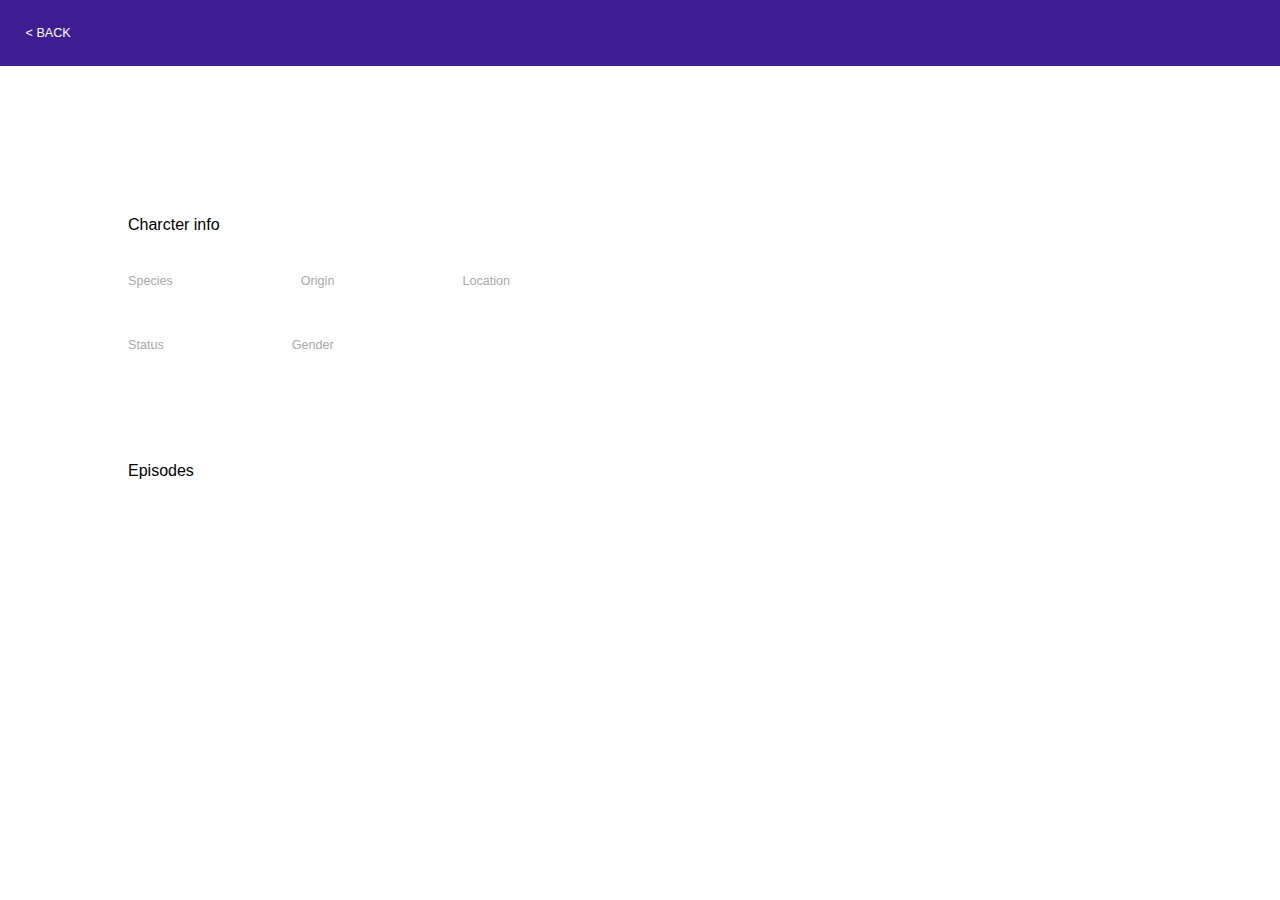
==== details.html @ 3e4d9c5a "Add .vscode/settings.json, app.js, details.html, index.html, style.css" ====
<!DOCTYPE html>
<html lang="en">
  <head>
    <meta charset="UTF-8" />
    <meta http-equiv="X-UA-Compatible" content="IE=edge" />
    <meta name="viewport" content="width=device-width, initial-scale=1.0" />
    <meta name="viewport" content="width=device-width, initial-scale=1.0" />
    <meta
      name="description"
      content="Welcome to demo charter information page!"
    />
    <title>Charter details</title>
  </head>
  <body>
    <div id="character-details">
      <a href="index.html" class="back"><span> < BACK</span></a>
    </div>
    <div class="charterInfo">
      <h4>Charcter info</h4>
    </div>

    <div class="containerInfo">
      <div>
        <p>Species</p>
        <p id="species"></p>
      </div>
      <div>
        <p>Origin</p>
        <p id="origin"></p>
      </div>
      <div>
        <p>Location</p>
        <p id="location"></p>
      </div>
    </div>

    <div class="containerInfo">
      <div>
        <p>Status</p>
        <p id="status"></p>
      </div>
      <div>
        <p>Gender</p>
        <p id="gender"></p>
      </div>
    </div>
    <div class="charterInfo second">
      <h4>Episodes</h4>
      <div id="episodes"></div>
    </div>
    <script src="app.js"></script>
  </body>
</html>
<style>
  * {
    margin: 0;
    padding: 0;
  }
  h1,
  h2,
  h3,
  h4,
  h5,
  h6,
  p,
  span {
    font-family: "Open Sans", sans-serif;
  }

  .back {
    color: white;
    margin: 2%;
    text-decoration: none;
    font-weight: 300;
    font-size: 1.4vh;
  }

  .back:hover {
    opacity: 0.8;
  }
  #character-details {
    display: flex;
    background-color: #3e1f92;
  }
  #character-details h2 {
    align-self: flex-end;
    margin: 30px;
    color: white;
  }
  .characterImage {
    width: 200px;
    height: 200px;
    border-radius: 50%;
    border: 5px solid white;
    margin-top: 50px;
    position: relative;
    top: 100px;
  }

  .charterInfo {
    display: flex;
    margin-top: 150px;
    margin-left: 10%;
    flex-direction: column;
  }

  .containerInfo {
    display: flex;
    width: 100%;
  }
  .charterInfo.second {
    margin-top: 100px;
  }
  .charterInfo h4 {
    width: 100%;
    font-weight: 300;
  }

  #episodes {
    display: flex;
    flex-wrap: wrap;
    width: 100%;
  }

  #episodes a {
    width: 100%;
  }

  .containerInfo div {
    margin-left: 10%;
    margin-top: 30px;
    color: darkgrey;
  }

  .containerInfo div p:nth-child(1) {
    color: darkgrey;
    font-size: 1.4vh;
  }

  .containerInfo div p {
    margin-top: 10px;
    color: black;
    font-size: 1.5vh;
  }

  @media only screen and (max-width: 600px) {
    .back {
      margin: 5%;
    }
    .containerInfo div p {
      margin-top: 3px;
    }
    .charterInfo {
      margin-top: 70px;
    }

    #character-details h2 {
      margin: 10px 0;
      position: relative;
      right: 20px;
    }
    .charterInfo.second {
      margin-top: 50px;
    }
    .characterImage {
      width: 100px;
      height: 100px;
      right: 40px;
      top: 50px;
    }
    #episodes a {
      padding: 1px 0;
      font-size: 2vh;
    }
  }
</style>
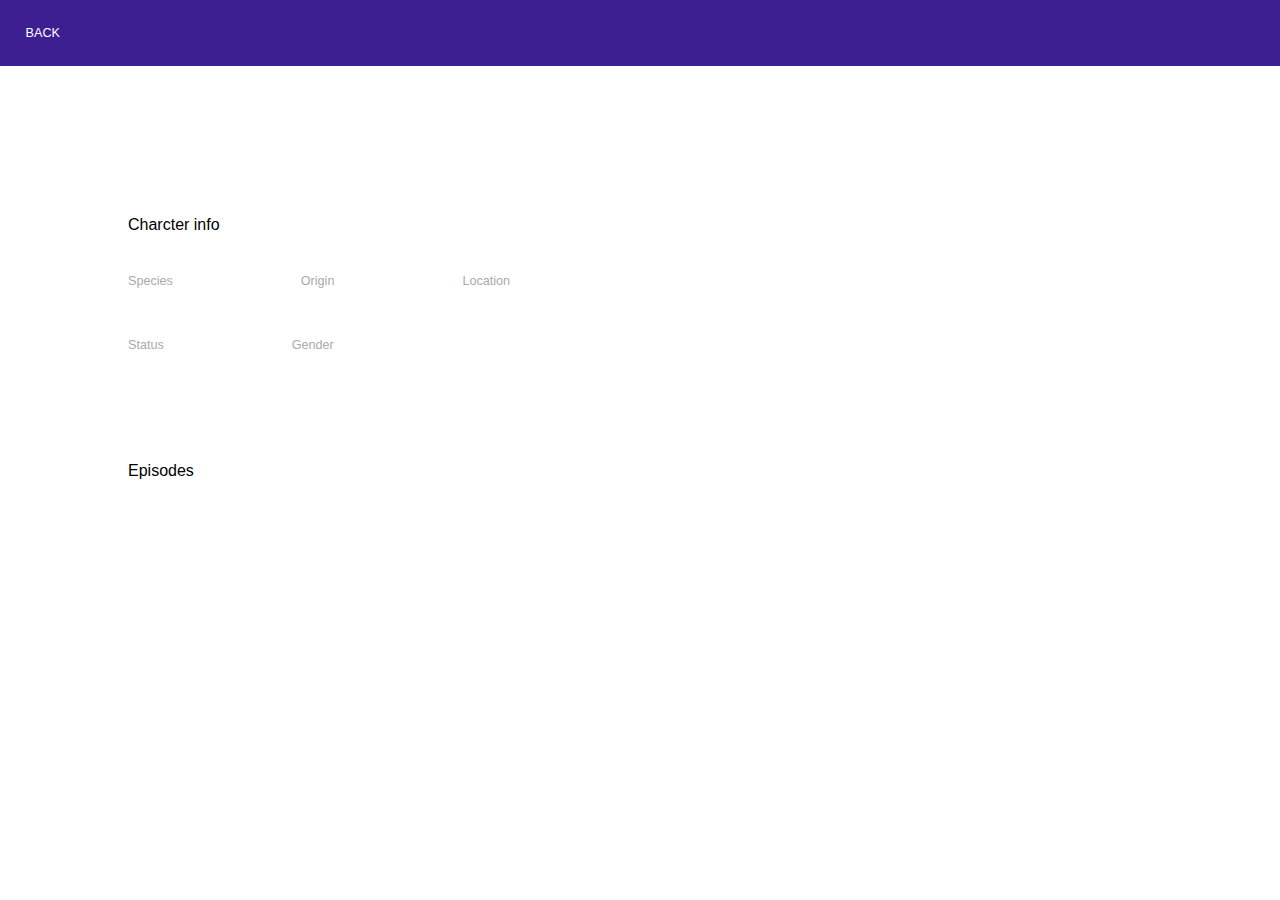
==== commit 88cf0859: "Added font awesome" ====
--- a/details.html
+++ b/details.html
@@ -9,11 +9,24 @@
       name="description"
       content="Welcome to demo charter information page!"
     />
+    <link
+      rel="icon"
+      href="https://www.nme.com/wp-content/uploads/2022/10/Rick_And_Morty_Portal_Gun_JuRicksic_Mort.jpg"
+    />
+    <link
+      rel="stylesheet"
+      href="https://cdnjs.cloudflare.com/ajax/libs/font-awesome/6.4.0/css/all.min.css"
+      integrity="sha512-iecdLmaskl7CVkqkXNQ/ZH/XLlvWZOJyj7Yy7tcenmpD1ypASozpmT/E0iPtmFIB46ZmdtAc9eNBvH0H/ZpiBw=="
+      crossorigin="anonymous"
+      referrerpolicy="no-referrer"
+    />
     <title>Charter details</title>
   </head>
   <body>
     <div id="character-details">
-      <a href="index.html" class="back"><span> < BACK</span></a>
+      <a href="index.html" class="back"
+        ><span> <i class="fa-solid fa-chevron-left"></i> BACK</span></a
+      >
     </div>
     <div class="charterInfo">
       <h4>Charcter info</h4>
